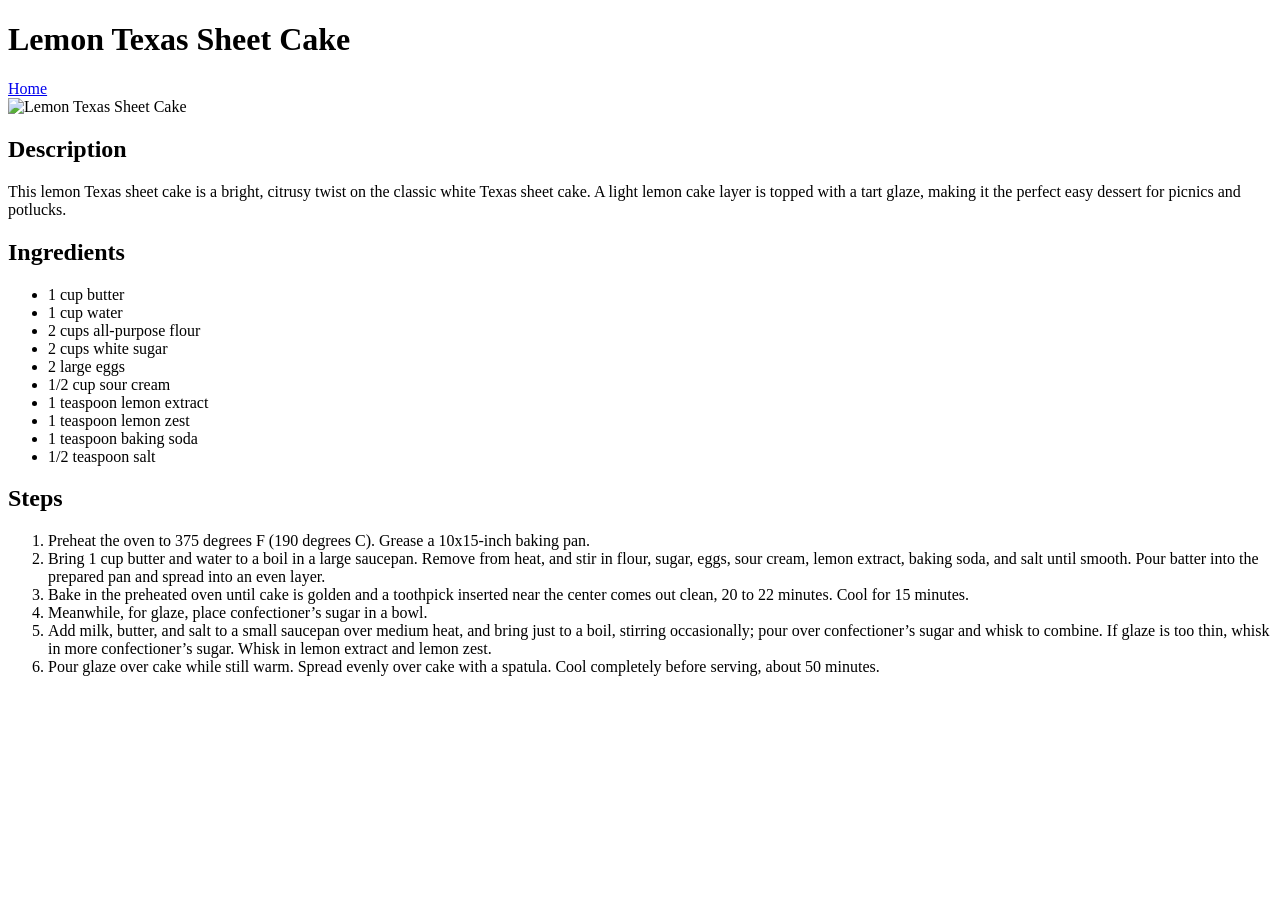
==== recipes/cake.html @ fc05f47c "ADD: Initial recipe pages and main index file." ====
<!DOCTYPE html>
<html lang="en">
<head>
    <meta charset="UTF-8">
    <meta name="viewport" content="width=device-width, initial-scale=1.0">
    <title>Cake</title>
</head>
<body>
    <h1>Lemon Texas Sheet Cake</h1>
    <a href="../index.html">Home</a>
    <br>
    <img src="https://www.allrecipes.com/thmb/4_hfWNs4QrdY_RhvXA1qmuFyTOU=/750x0/filters:no_upscale():max_bytes(150000):strip_icc():format(webp)/11958049-lemon-texas-sheet-cake-PICS-Beauty-4x3-de5e35ad0fc14f5c85d007e6d8bfb827.jpg" 
    alt="Lemon Texas Sheet Cake" width="300" height="200">
    <h2>Description</h2>
    <p>
        This lemon Texas sheet cake is a bright, citrusy twist on the classic white 
        Texas sheet cake. A light lemon cake layer is topped with a tart glaze, making 
        it the perfect easy dessert for picnics and potlucks.
    </p>
    <h2>Ingredients</h2>
    <ul>
        <li>
            1 cup butter
        </li>
        <li>
            1 cup water
        </li>
        <li>
            2 cups all-purpose flour
        </li>
        <li>
            2 cups white sugar
        </li>
        <li>
            2 large eggs
        </li>
        <li>
            1/2 cup sour cream
        </li>
        <li>
            1 teaspoon lemon extract
        </li>
        <li>
            1 teaspoon lemon zest
        </li>
        <li>
            1 teaspoon baking soda
        </li>
        <li>
            1/2 teaspoon salt
        </li>
    </ul>
    <h2>Steps</h2>
    <ol>
        <li>
            Preheat the oven to 375 degrees F (190 degrees C). Grease a 10x15-inch baking pan.
        </li>
        <li>
            Bring 1 cup butter and water to a boil in a large saucepan. Remove from heat, and stir in flour, sugar, eggs, sour cream, lemon extract, baking soda, and salt until smooth. Pour batter into the prepared pan and spread into an even layer.
        </li>
        <li>
            Bake in the preheated oven until cake is golden and a toothpick inserted near the center comes out clean, 20 to 22 minutes. Cool for 15 minutes.
        </li>
        <li>
            Meanwhile, for glaze, place confectioner’s sugar in a bowl.
        </li>
        <li>
            Add milk, butter, and salt to a small saucepan over medium heat, and bring just to a boil, stirring occasionally; pour over confectioner’s sugar and whisk to combine. If glaze is too thin, whisk in more confectioner’s sugar. Whisk in lemon extract and lemon zest. 
        </li>
        <li>
            Pour glaze over cake while still warm. Spread evenly over cake with a spatula. Cool completely before serving, about 50 minutes.
        </li>
    </ol>
</body>
</html>
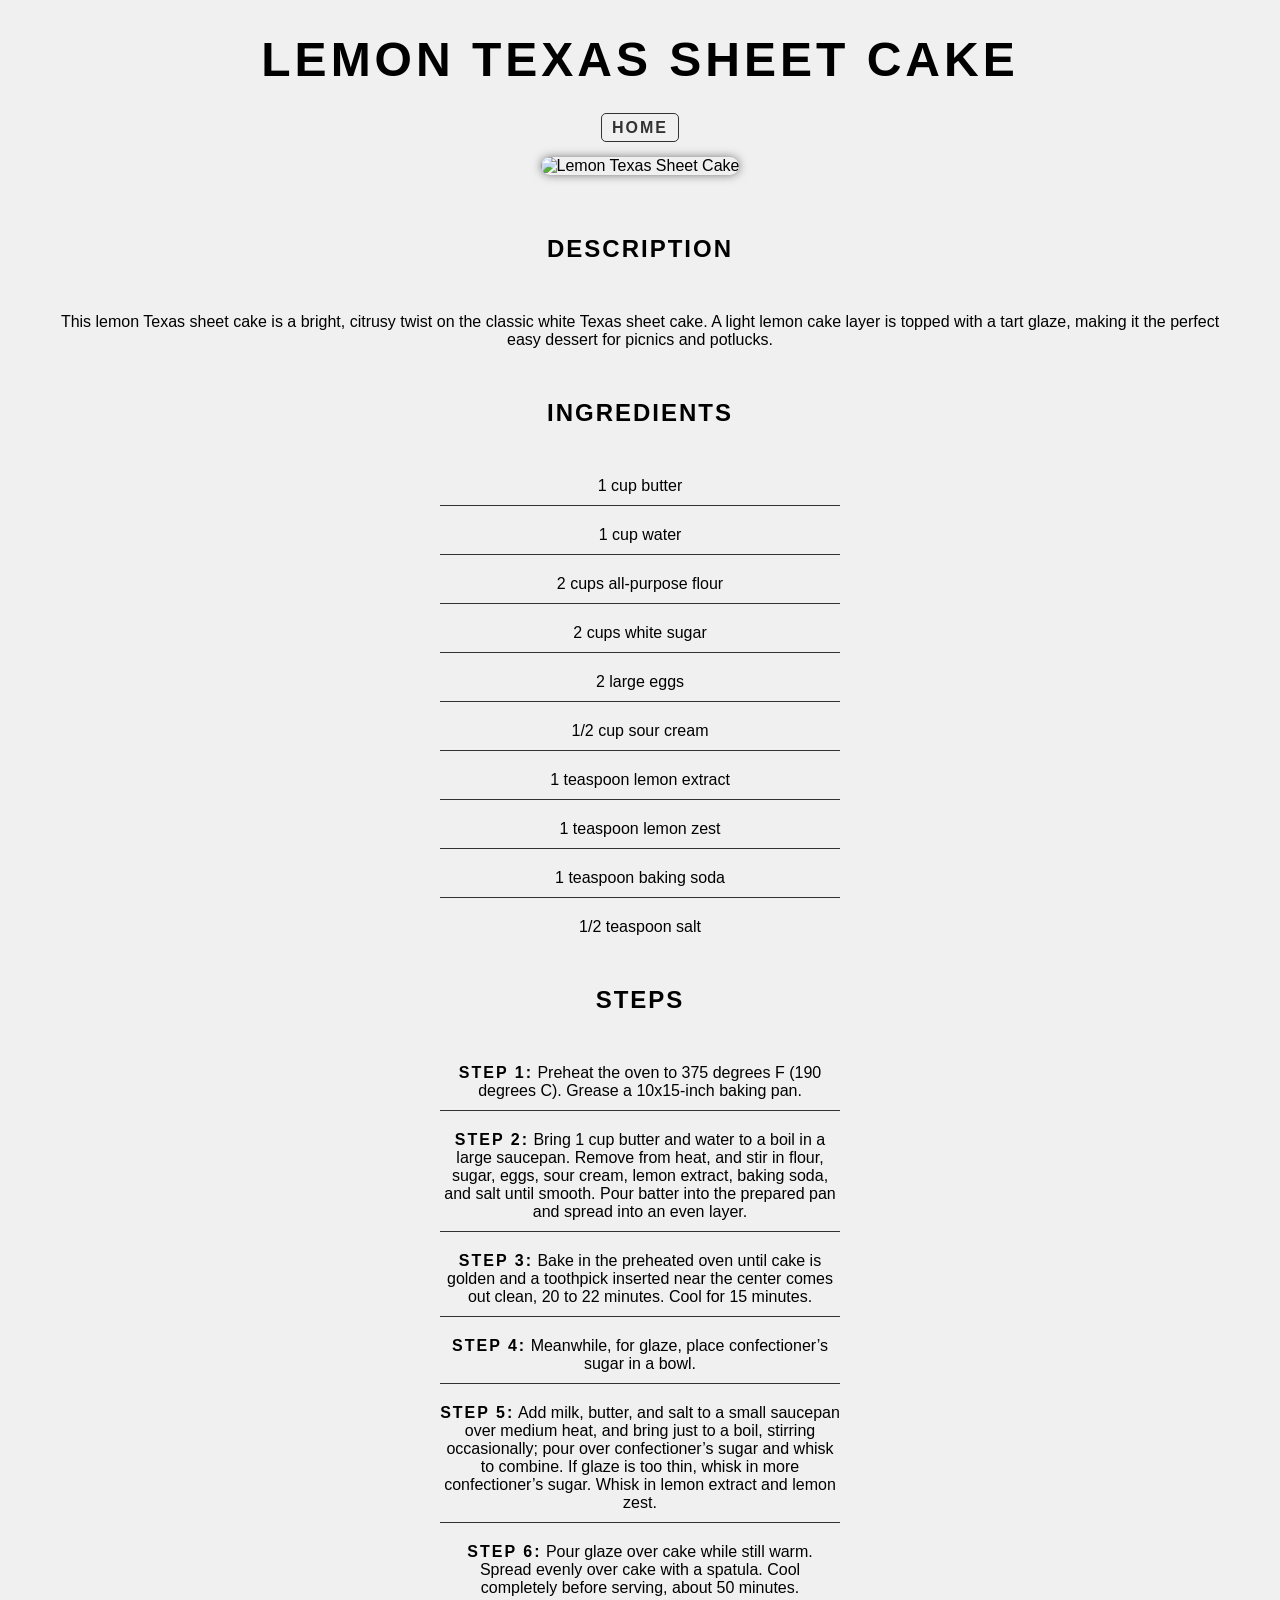
==== commit d3b7136c: "REFINE: Update recipe pages and index with improved HTML structure and styling classes." ====
--- a/recipes/cake.html
+++ b/recipes/cake.html
@@ -4,70 +4,77 @@
     <meta charset="UTF-8">
     <meta name="viewport" content="width=device-width, initial-scale=1.0">
     <title>Cake</title>
+    <link rel="stylesheet" href="./style.css">
 </head>
 <body>
-    <h1>Lemon Texas Sheet Cake</h1>
-    <a href="../index.html">Home</a>
+    <h1 class="title">Lemon Texas Sheet Cake</h1>
+    <a class="home-link" href="../index.html">Home</a>
     <br>
     <img src="https://www.allrecipes.com/thmb/4_hfWNs4QrdY_RhvXA1qmuFyTOU=/750x0/filters:no_upscale():max_bytes(150000):strip_icc():format(webp)/11958049-lemon-texas-sheet-cake-PICS-Beauty-4x3-de5e35ad0fc14f5c85d007e6d8bfb827.jpg" 
-    alt="Lemon Texas Sheet Cake" width="300" height="200">
-    <h2>Description</h2>
-    <p>
+    alt="Lemon Texas Sheet Cake" class="recipe-image">
+    <h2 class="description-title">Description</h2>
+    <p class="description-text">
         This lemon Texas sheet cake is a bright, citrusy twist on the classic white 
         Texas sheet cake. A light lemon cake layer is topped with a tart glaze, making 
         it the perfect easy dessert for picnics and potlucks.
     </p>
-    <h2>Ingredients</h2>
-    <ul>
-        <li>
+    <h2 class="ingredients-title">Ingredients</h2>
+    <ul class="ingredients-list">
+        <li class="ingredients-item">
             1 cup butter
         </li>
-        <li>
+        <li class="ingredients-item">
             1 cup water
         </li>
-        <li>
+        <li class="ingredients-item">
             2 cups all-purpose flour
         </li>
-        <li>
+        <li class="ingredients-item">
             2 cups white sugar
         </li>
-        <li>
+        <li class="ingredients-item">
             2 large eggs
         </li>
-        <li>
+        <li class="ingredients-item">
             1/2 cup sour cream
         </li>
-        <li>
+        <li class="ingredients-item">
             1 teaspoon lemon extract
         </li>
-        <li>
+        <li class="ingredients-item">
             1 teaspoon lemon zest
         </li>
-        <li>
+        <li class="ingredients-item">
             1 teaspoon baking soda
         </li>
-        <li>
+        <li class="ingredients-item">
             1/2 teaspoon salt
         </li>
     </ul>
-    <h2>Steps</h2>
-    <ol>
-        <li>
+    <h2 class="steps-title">Steps</h2>
+    <ol class="steps-list">
+        <li class="steps-item">
+            <span class="steps-item-number">Step 1:</span>
             Preheat the oven to 375 degrees F (190 degrees C). Grease a 10x15-inch baking pan.
         </li>
-        <li>
+        <li class="steps-item">
+            <span class="steps-item-number">Step 2:</span>
             Bring 1 cup butter and water to a boil in a large saucepan. Remove from heat, and stir in flour, sugar, eggs, sour cream, lemon extract, baking soda, and salt until smooth. Pour batter into the prepared pan and spread into an even layer.
         </li>
-        <li>
+        <li class="steps-item">
+            <span class="steps-item-number">Step 3:</span>
             Bake in the preheated oven until cake is golden and a toothpick inserted near the center comes out clean, 20 to 22 minutes. Cool for 15 minutes.
         </li>
-        <li>
+        <li class="steps-item">
+            <span class="steps-item-number">Step 4:</span>
             Meanwhile, for glaze, place confectioner’s sugar in a bowl.
         </li>
-        <li>
+        <li class="steps-item">
+            <span class="steps-item-number">Step 5:</span>
             Add milk, butter, and salt to a small saucepan over medium heat, and bring just to a boil, stirring occasionally; pour over confectioner’s sugar and whisk to combine. If glaze is too thin, whisk in more confectioner’s sugar. Whisk in lemon extract and lemon zest. 
         </li>
-        <li>
+        <li class="steps-item">
+            <span class="steps-item-number">Step 6:</span>
             Pour glaze over cake while still warm. Spread evenly over cake with a spatula. Cool completely before serving, about 50 minutes.
         </li>
     </ol>
--- a/recipes/style.css
+++ b/recipes/style.css
@@ -0,0 +1,125 @@
+body{
+    font-family: Arial, sans-serif;
+    text-align: center;
+    margin: 0;
+    padding: 0;
+    background-color: #f0f0f0;
+}
+
+.title{
+    text-align: center;
+    font-size: 48px;
+    font-weight: bold;
+    text-transform: uppercase;
+    letter-spacing: 4px;
+    padding: 20px auto;
+}
+
+.home-link{
+    text-decoration: none;
+    color: #333;
+    text-align: center;
+    font-size: 16px;
+    font-weight: bold;
+    text-transform: uppercase;
+    letter-spacing: 2px;
+    margin: 20px;
+    padding: 5px 10px;
+    border-radius: 5px;
+    background-color: #f0f0f0;
+    border: 1px solid #333;
+    transition: all 0.75s ease;
+    &:hover{
+        background-color: #333;
+        color: #fff;
+    }
+}
+
+.recipe-image{
+    width: 600px;
+    height: 400px;
+    object-fit: cover;
+    border-radius: 10px;
+    margin: 20px;
+    box-shadow: 0 0 10px 0 rgba(0, 0, 0, 0.5);
+    transition: all 0.75s ease;
+    &:hover{
+        transform: scale(1.01);
+        box-shadow: 0 0 20px 0 rgba(0, 0, 0, 0.75);
+    }
+}
+
+.description-title{
+    text-align: center;
+    font-size: 24px;
+    font-weight: bold;
+    text-transform: uppercase;
+    letter-spacing: 2px;
+    padding: 20px 0;
+}
+
+.description-text{
+    text-align: center;
+    font-size: 16px;
+    font-weight: normal;
+    padding: 10px 50px;
+}
+
+.ingredients-title{
+    text-align: center;
+    font-size: 24px;
+    font-weight: bold;
+    text-transform: uppercase;
+    letter-spacing: 2px;
+    padding: 20px 0;
+}
+
+.ingredients-list{
+    list-style: none;
+    padding: 0;
+    margin: 0 auto;
+    width: 400px;
+}
+
+.ingredients-item{
+    margin: 10px 0;
+    padding: 10px 0;
+    border-bottom: 1px solid #333;
+    &:last-child{
+        border-bottom: none;
+    }
+}
+
+.steps-title{
+    text-align: center;
+    font-size: 24px;
+    font-weight: bold;
+    text-transform: uppercase;
+    letter-spacing: 2px;
+    padding: 20px 0;
+}
+
+.steps-list{
+    list-style: none;
+    padding: 0;
+    margin: 0 auto;
+    width: 400px;
+}
+
+.steps-item{
+    margin: 10px 0;
+    padding: 10px 0;
+    border-bottom: 1px solid #333;
+    &:last-child{
+        border-bottom: none;
+        margin-bottom: 40px;
+    }
+}
+
+.steps-item-number{
+    font-size: 16px;
+    font-weight: bold;
+    text-transform: uppercase;
+    letter-spacing: 2px;
+    padding: 10px 0;
+}
